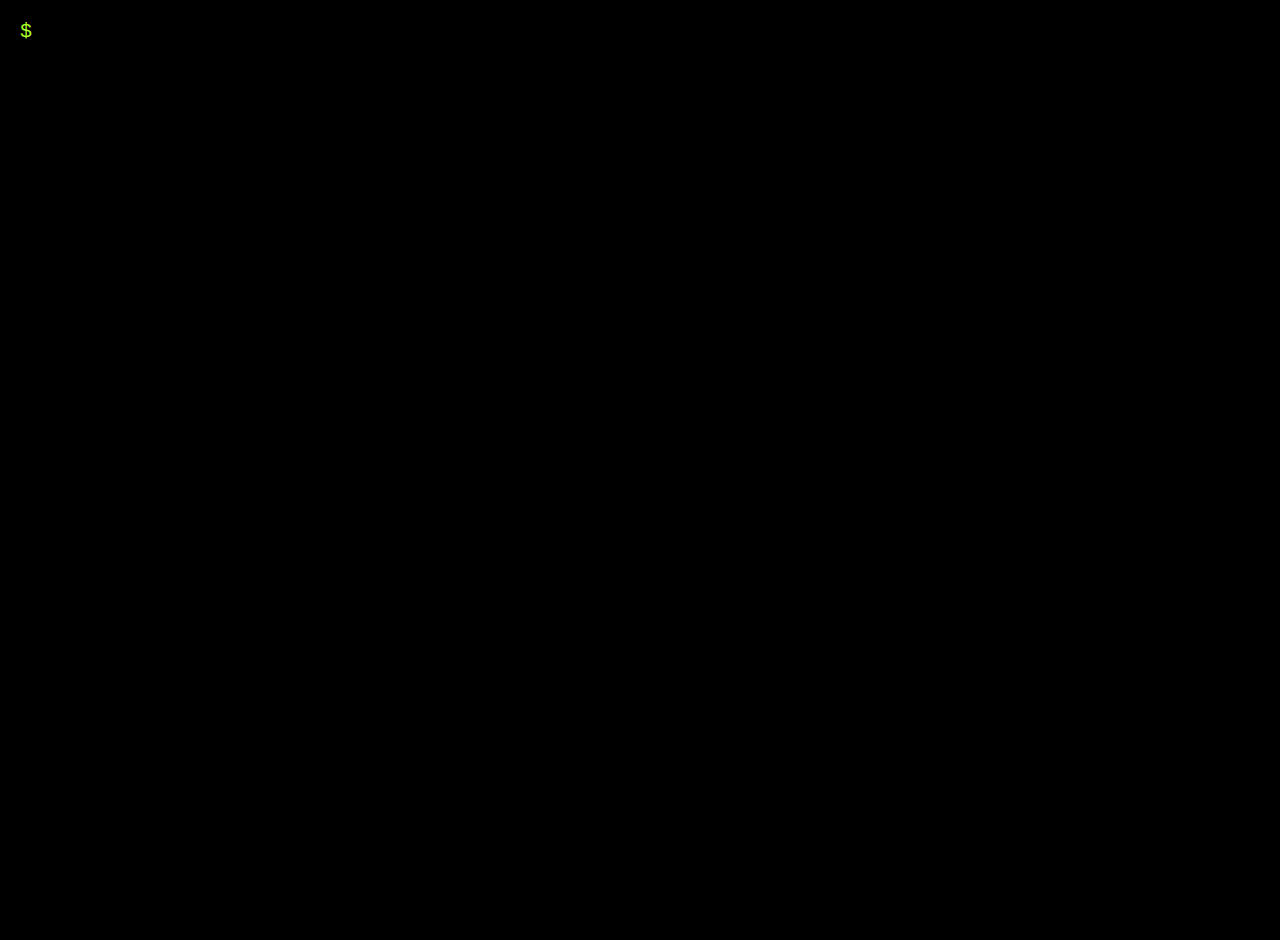
==== terminal.html @ bedbeed7 "terminal v1" ====
<!DOCTYPE html>
<html lang="en">
    <head>
        <meta charset="UTF-8" />
        <meta name="viewport" content="width=device-width, initial-scale=1.0" />
        <title>Terminal</title>
        <link rel="stylesheet" href="terminal.css" />
    </head>
    <body>
        <div class="terminal" onclick="focusInput()">
            <div class="output"></div>
            <div class="input">
                <div class="prompt">$</div>
                <input type="text" id="command" class="command" autofocus autocomplete="off" />
            </div>
        </div>
        <script src="./script.js"></script>
    </body>
</html>
---- terminal.css ----
*{
    padding: 0;
    overflow: hidden;
    margin: 0;
}

.terminal{
    width: 100vw;
    height: 100vh;
    background: #000;
    color: greenyellow;
    padding: 20px;
    font-size: 20px;
    font-family: monospace;
}

.input{
    display: flex;
    width: 90%;
    align-items: center;
}

.command{
    font-family: monospace;
    font-size: 20px;
    width: 100% !important;
    background-color: #000;
    margin-left: 10px;
    color: #fff;
    border: none;
    outline: none;
    caret-color: #fff;
    caret-shape: block;
}

.output{
    color: #fff;
}

.output strong {
    color: greenyellow;
    font-weight: 500;
}

.output b{
    color: rgb(0, 179, 255);
}
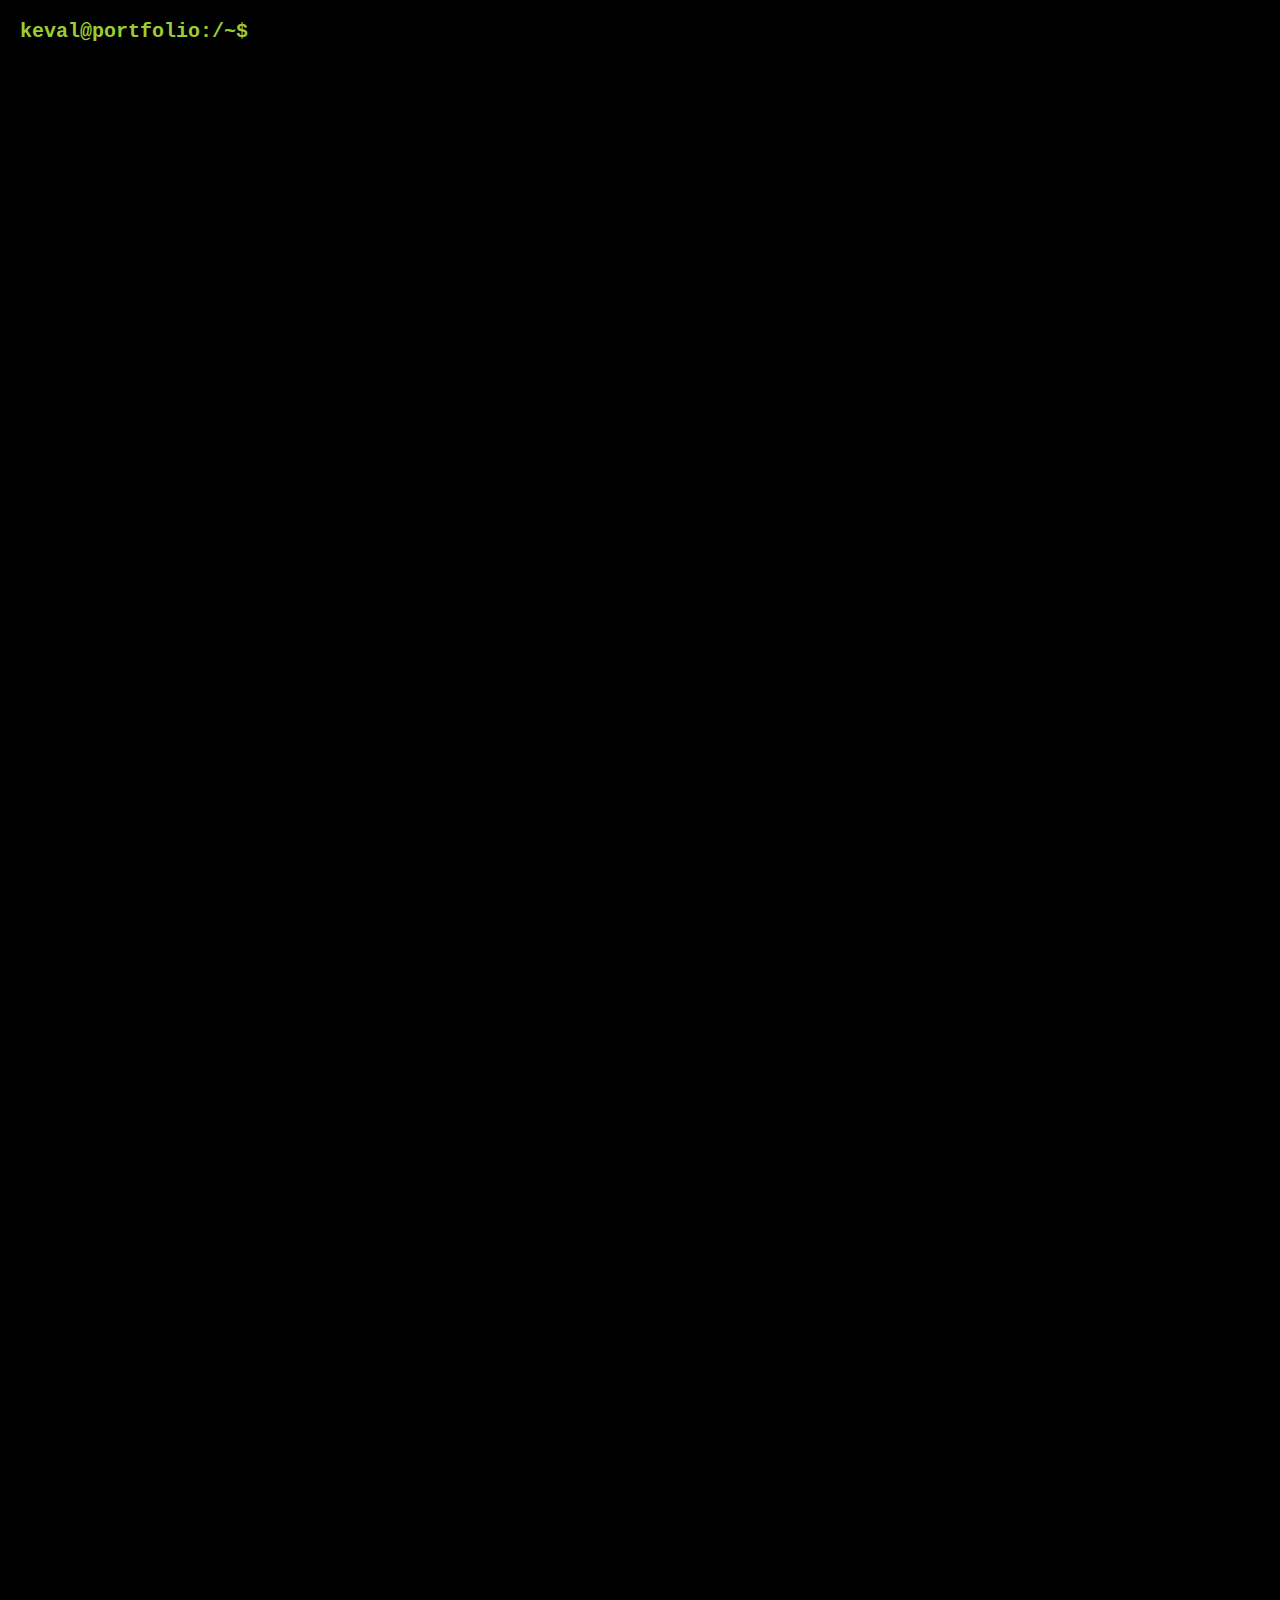
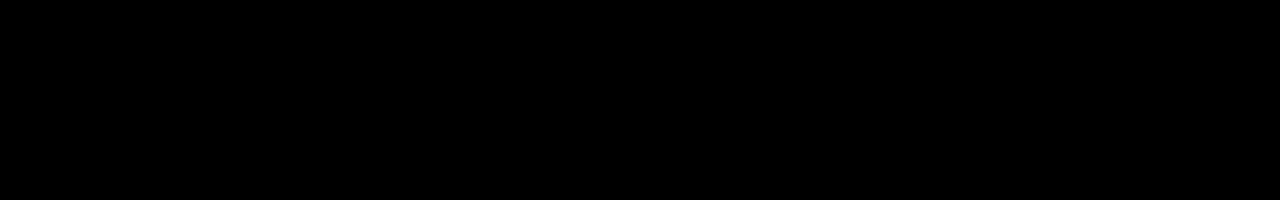
==== commit c7203b1f: "V2 Commands Added" ====
--- a/terminal.html
+++ b/terminal.html
@@ -4,16 +4,17 @@
         <meta charset="UTF-8" />
         <meta name="viewport" content="width=device-width, initial-scale=1.0" />
         <title>Terminal</title>
-        <link rel="stylesheet" href="terminal.css" />
+        <link rel="stylesheet" href="./css/terminal.css" />
     </head>
     <body>
         <div class="terminal" onclick="focusInput()">
             <div class="output"></div>
             <div class="input">
-                <div class="prompt">$</div>
+                <div class="prompt">keval@portfolio:/~$</div>
                 <input type="text" id="command" class="command" autofocus autocomplete="off" />
             </div>
         </div>
-        <script src="./script.js"></script>
+        <script src="./js/script.js"></script>
+        <script src="./js/commands.js"></script>
     </body>
 </html>
--- a/css/terminal.css
+++ b/css/terminal.css
@@ -0,0 +1,77 @@
+
+*{
+    margin: 0;
+    padding: 0;
+    font-family: monospace;
+    font-weight: 500;
+    font-size: 20px;
+}
+
+.terminal{
+    display: flex;
+    flex-direction: column;
+    color: white;
+    background: #000;
+    padding: 20px;
+    height: calc(200vh - 40px);
+    overflow-y: auto;
+    overflow-x: hidden;
+}
+
+.input{
+    display: flex;
+    align-items: center;
+    justify-content: center;
+}
+
+b,
+a:hover{
+    color: aqua;
+}
+
+a{
+    color: white;
+    text-decoration: none;
+    margin-left: 20px;
+}
+
+strong,
+.prompt{
+    color: yellowgreen;
+    font-weight: 600;
+}
+
+.command {
+    width: 100%;
+    margin-left: 10px;
+    color: white;
+    background-color: #000;
+    outline: none;
+    border: none;
+}
+
+.list{
+    display: grid;
+}
+
+pre{
+    display: flex;
+    flex-direction: column;
+    color: #eaeaea;
+}
+
+.comment{
+    color: grey;
+}
+
+.hidden {
+    color: #000;
+}
+
+.introduction strong{
+    color: tomato;
+}
+
+::-webkit-progress-bar{
+    background-color: yellowgreen;
+}
